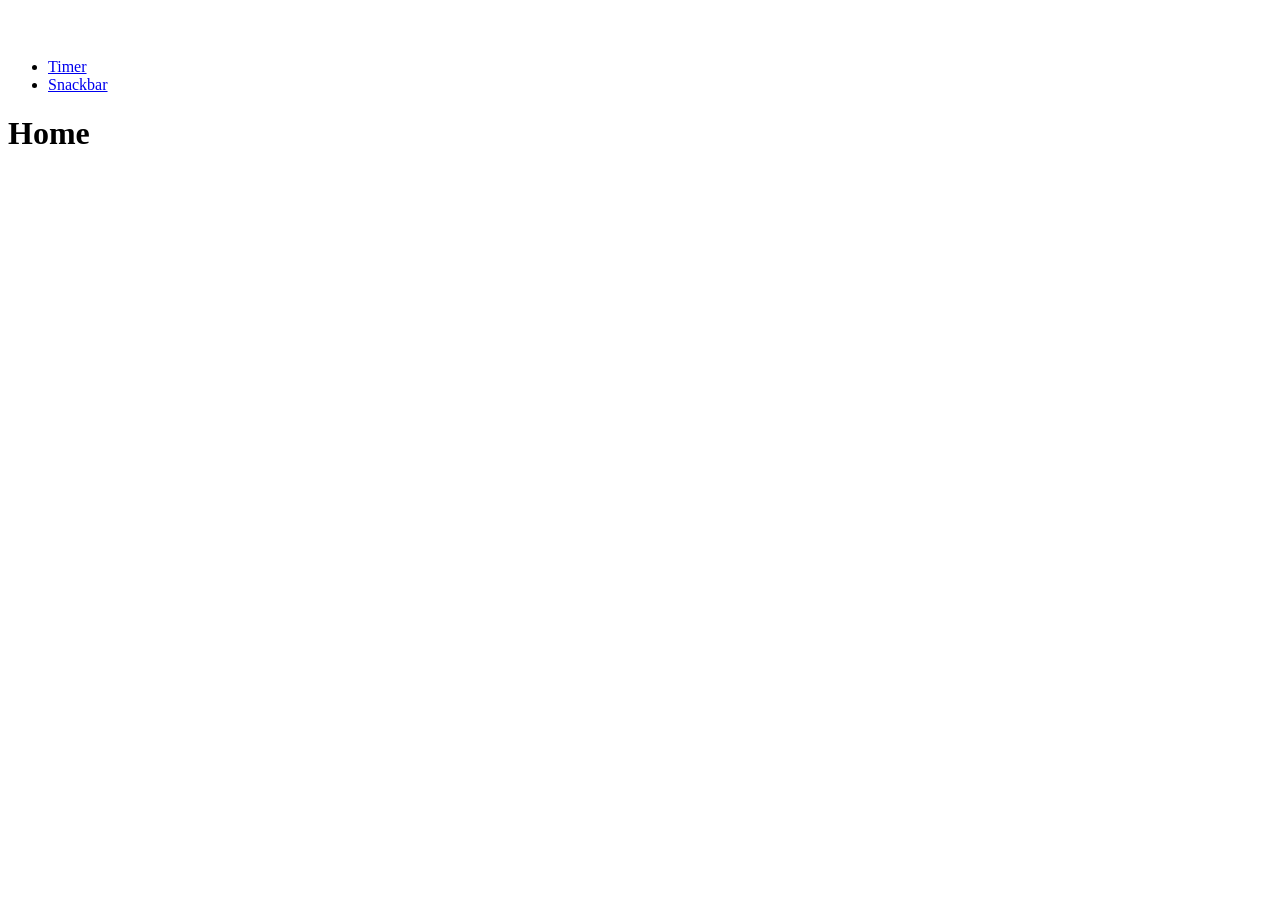
==== index.html @ c8b5ba9e "Deploying to gh-pages from @ MadoSamurai/goit-js-hw-11@ceb5b5916a4cea726c5f1e7300c123bf8526c0fd 🚀" ====
<!doctype html>
<html lang="en">
  <head>
    <meta charset="UTF-8" />
    <link rel="icon" type="image/svg+xml" href="/goit-js-hw-10/favicon.svg" />
    <meta name="viewport" content="width=device-width, initial-scale=1.0" />
    <title>Home</title>
    <link rel="preconnect" href="https://fonts.googleapis.com" />
    <link rel="preconnect" href="https://fonts.gstatic.com" crossorigin />
    <link
      href="https://fonts.googleapis.com/css2?family=Montserrat:ital,wght@0,100..900;1,100..900&display=swap"
      rel="stylesheet"
    />
    <link rel="stylesheet" crossorigin href="/goit-js-hw-10/assets/styles-B4Byg0ck.css">
  </head>
  <body>
    <header class="header">
      <div class="container">
        <nav class="nav">
          <a class="nav-logo" href="./index.html" aria-label="Site logo">
            <svg class="nav-logo-icon" width="100" height="30">
              <use href="/goit-js-hw-10/assets/sprite-E8vg0sBb.svg#logo"></use>
            </svg>
          </a>
          <ul class="nav-list">
            <li class="nav-item">
              <a class="nav-link {=$highlight-act}" href="./1-timer.html"
                >Timer</a
              >
            </li>
            <li class="nav-item">
              <a class="nav-link {=$highlight-curr}" href="./2-snackbar.html"
                >Snackbar</a
              >
            </li>
          </ul>
        </nav>
      </div>
    </header>

    <main>
      <div class="container">
        <h1 class="main-title">
          <span class="main-title-gradient">Home</span>
        </h1>
      </div>
    </main>
  </body>
</html>
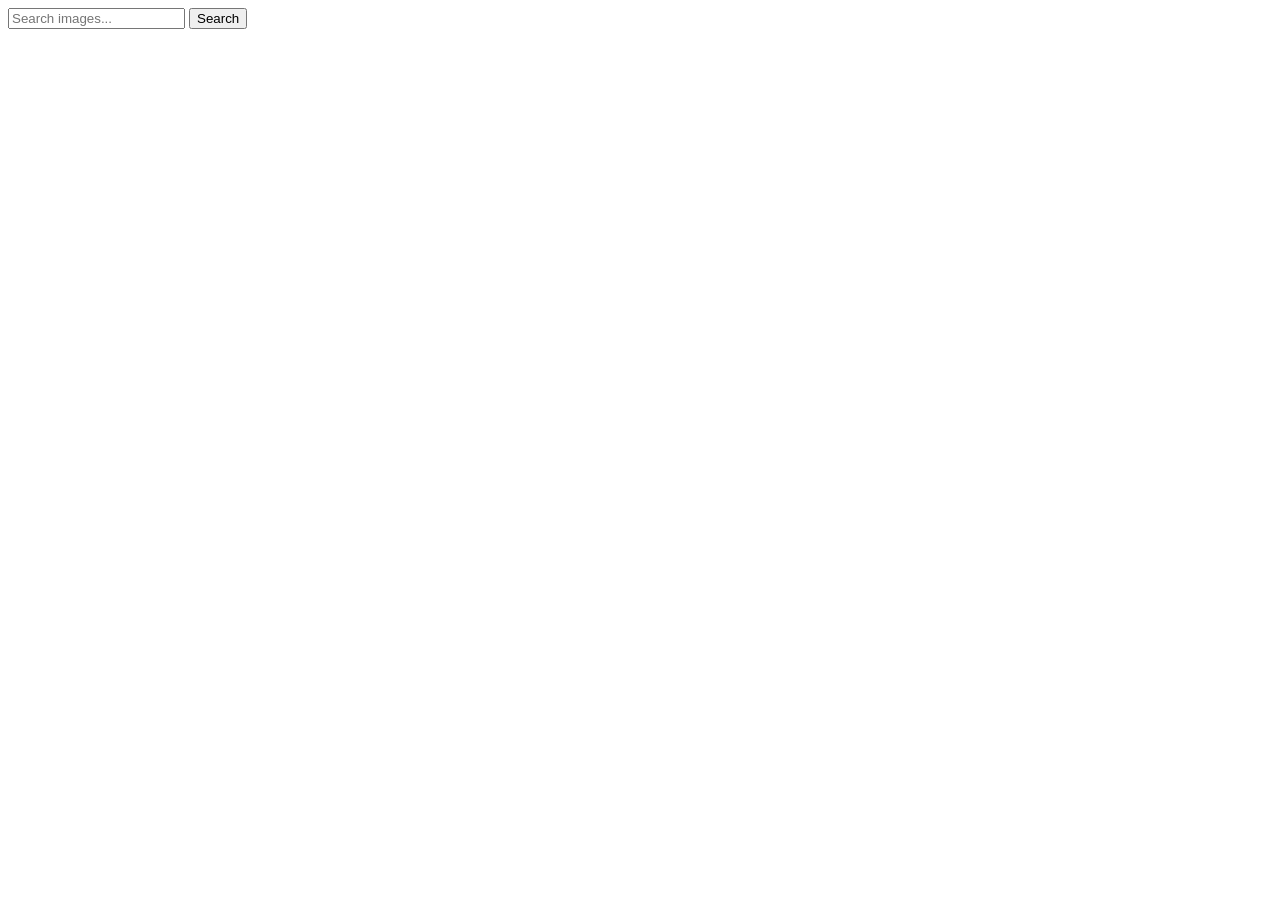
==== commit e5ccf7e3: "Deploying to gh-pages from @ MadoSamurai/goit-js-hw-11@b36e16c6be2e35d5b486f54e9ccbd06035c7670d 🚀" ====
--- a/index.html
+++ b/index.html
@@ -2,7 +2,7 @@
 <html lang="en">
   <head>
     <meta charset="UTF-8" />
-    <link rel="icon" type="image/svg+xml" href="/goit-js-hw-10/favicon.svg" />
+    <link rel="icon" type="image/svg+xml" href="/goit-js-hw-11/favicon.svg" />
     <meta name="viewport" content="width=device-width, initial-scale=1.0" />
     <title>Home</title>
     <link rel="preconnect" href="https://fonts.googleapis.com" />
@@ -11,38 +11,28 @@
       href="https://fonts.googleapis.com/css2?family=Montserrat:ital,wght@0,100..900;1,100..900&display=swap"
       rel="stylesheet"
     />
-    <link rel="stylesheet" crossorigin href="/goit-js-hw-10/assets/styles-B4Byg0ck.css">
+    <script type="module" crossorigin src="/goit-js-hw-11/index.js"></script>
+    <link rel="modulepreload" crossorigin href="/goit-js-hw-11/assets/vendor-CucEYOFD.js">
+    <link rel="stylesheet" crossorigin href="/goit-js-hw-11/assets/vendor-DumFYO8Z.css">
+    <link rel="stylesheet" crossorigin href="/goit-js-hw-11/assets/index-Gi8hers_.css">
   </head>
   <body>
-    <header class="header">
-      <div class="container">
-        <nav class="nav">
-          <a class="nav-logo" href="./index.html" aria-label="Site logo">
-            <svg class="nav-logo-icon" width="100" height="30">
-              <use href="/goit-js-hw-10/assets/sprite-E8vg0sBb.svg#logo"></use>
-            </svg>
-          </a>
-          <ul class="nav-list">
-            <li class="nav-item">
-              <a class="nav-link {=$highlight-act}" href="./1-timer.html"
-                >Timer</a
-              >
-            </li>
-            <li class="nav-item">
-              <a class="nav-link {=$highlight-curr}" href="./2-snackbar.html"
-                >Snackbar</a
-              >
-            </li>
-          </ul>
-        </nav>
-      </div>
-    </header>
-
     <main>
       <div class="container">
-        <h1 class="main-title">
-          <span class="main-title-gradient">Home</span>
-        </h1>
+        <form class="form">
+          <label>
+            <input
+              type="text"
+              name="search-text"
+              placeholder="Search images..."
+            />
+          </label>
+          <button type="submit">Search</button>
+        </form>
+
+        <span class="loader"></span>
+
+        <ul class="gallery"></ul>
       </div>
     </main>
   </body>
